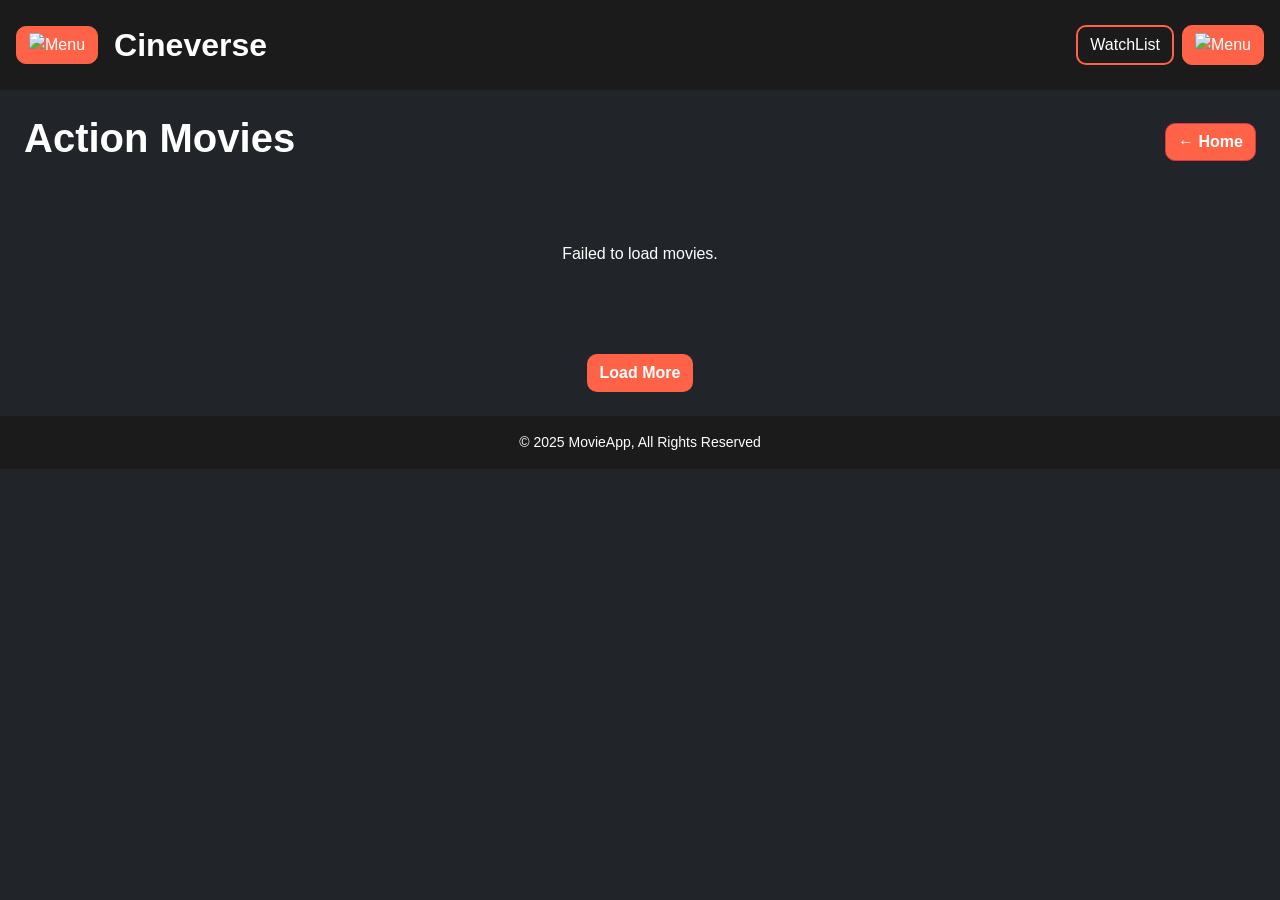
==== action.html @ 66aa13f1 "Add files via upload" ====
<!DOCTYPE html>
<html lang="en">
  
<head>
  <meta charset="UTF-8">
  <title>Action Movies - Cineverse</title>
  <link href="https://cdn.jsdelivr.net/npm/bootstrap@5.3.3/dist/css/bootstrap.min.css" rel="stylesheet">
  <link rel="stylesheet" href="style.css">
</head>

<body class="bg-dark text-white">

  <header class="d-flex justify-content-between align-items-center p-3 flex-wrap position-relative">

    <div class="d-flex align-items-center gap-3">
      <button class="browse-btn btn" id="browseBtn">
        <img src="raw/menu-w.png" alt="Menu" width="24" height="24">
      </button>
      <div class="text-white fs-2 d-none d-lg-block fw-bold">Cineverse</div>
    </div>
  
    <div class="position-absolute top-50 start-50 translate-middle d-lg-none">
      <div class="text-white text-center fw-bold" style="font-size: 2rem;">Cineverse</div>
    </div>
  

    <div class="d-flex gap-2">
      <button class="watchlist-btn btn d-none d-lg-block" id="watchlistbtn">WatchList</button>
      <button class="login-btn btn" id="loginbtn">
        <img src="raw/login-4.png" alt="Menu" width="30" height="30">
      </button>
    </div>
  

    <div class="side-menu" id="sideMenu">
      <ul class="list-unstyled">
        <li>
          <div class="back">
            <button class="menu-btn fs-3"><img src="raw/back.png" alt="Menu" width="35" height="35" onclick="closeSideMenu()"> Back</button>
          </div>
        </li>
        <li>
            <button class="menu-btn btn d-lg-none">WatchList</button>
        </li>
        <li>
          <button class="menu-btn btn bg-danger">Movies</button>
      </li>
      <li>
        <button class="menu-btn btn bg-danger">TV Shows</button>
      </li>
        <li>
          <button class="menu-btn" onclick="toggleSubMenu('genres')">Genres ▾</button>
          <ul class="submenu" id="genres">
            <div class="d-flex flex-column flex-lg-row gap-2 mb-2">
              <button onclick="location.href='action.html'" class="btn text-white btn-outline-danger category-btn" data-category="Action">Action</button>
              <button onclick="location.href='Comedy.html'" class="btn text-white btn-outline-danger category-btn" data-category="Comedy">Comedy</button>
            </div>
            <div class="d-flex flex-column flex-lg-row gap-2 mb-2">
              <button onclick="location.href='Drama.html'" class="btn text-white btn-outline-danger category-btn" data-category="Drama">Drama</button>
              <button onclick="location.href='adventure.html'" class="btn text-white btn-outline-danger category-btn" data-category="Adventure">Adventure</button>
            </div>
            <div class="d-flex flex-column flex-lg-row gap-2 mb-2">
              <button onclick="location.href='Horror.html'" class="btn text-white btn-outline-danger category-btn" data-category="Horror">Horror</button>
              <button onclick="location.href='War.html'" class="btn text-white btn-outline-danger category-btn" data-category="War">War</button>
            </div>
          </ul>
        </li>
        <li>
          <button class="menu-btn" onclick="toggleSubMenu('trending')">Trending ▾</button>
          <ul class="submenu" id="trending">
            <div class="d-flex flex-column flex-lg-row gap-2 mb-2">
              <button class="btn text-white btn-outline-danger category-btn" data-category="Horror">Today</button>
              <button class="btn text-white btn-outline-danger category-btn" data-category="War">This Week</button>
            </div>
          </ul>
        </li>
        <li>
          <button class="menu-btn" onclick="toggleSubMenu('topRated')">Top Rated ▾</button>
          <ul class="submenu" id="topRated">
            <div class="d-flex flex-column flex-lg-row gap-2 mb-2">
              <button class="btn text-white btn-outline-danger category-btn" data-category="Horror">All Time</button>
              <button class="btn text-white btn-outline-danger category-btn" data-category="War">This Year</button>
            </div>
          </ul>
        </li>
      </ul>
    </div>
  </header>
      
      <div class="d-flex justify-content-between align-items-center m-4">
        <h1 class="fs-1 fw-bold">Action Movies</h1>
        <a href="index.html" class="btn btn-danger fw-bold text-white" style="background-color: #ff6347; border-radius: 10px;">
            ← Home</a>
      </div>

    <section class="movie-list container py-5 text-center text-white">
        <div class="action d-flex justify-content-center gap-4 flex-wrap">
        </div>
    </section>

    <div class="text-center my-4">
        <button id="loadMoreBtn" class="btn text-white fw-bold" style="background-color: #ff6347; border-radius: 10px;">Load More</button>
      </div>

    <script src="script.js"></script> 
    <script>
        document.addEventListener("DOMContentLoaded", function () {
        const apiKey = '447bbae2e176863ed6ad30d6b10ecdd9'; // your API key
        const genreId = 28;
        let currentPage = 1;

        const movieContainer = document.querySelector('.action');
        const loadMoreBtn = document.getElementById('loadMoreBtn');

        const fetchMovies = (page) => {
            const apiUrl = `https://api.themoviedb.org/3/discover/movie?api_key=${apiKey}&with_genres=${genreId}&page=${page}`;

            fetch(apiUrl)
            .then(response => response.json())
            .then(data => {
                data.results.forEach(movie => {
                const posterUrl = `https://image.tmdb.org/t/p/w500${movie.poster_path}`;
                const movieCard = document.createElement('div');
                movieCard.classList.add('movie-card');
                movieCard.innerHTML = `
                    <img src="${posterUrl}" alt="${movie.title}" class="movie-img">
                    <h3>${movie.title}</h3>
                `;
                movieContainer.appendChild(movieCard);
                });

                // Hide button if no more pages
                if (data.page >= data.total_pages) {
                loadMoreBtn.style.display = 'none';
                }
            })
            .catch(error => {
                console.error('Error fetching movies:', error);
                movieContainer.innerHTML = '<p>Failed to load movies.</p>';
            });
        };

        fetchMovies(currentPage);

        loadMoreBtn.addEventListener('click', () => {
            currentPage++;
            fetchMovies(currentPage);
        });
        });

        </script>
    
    <footer class="text-center text-white py-3">
        <p class="mb-0">&copy; 2025 MovieApp, All Rights Reserved</p>
      </footer>
</body>
</html>
---- style.css ----
body {
  font-family: Arial, sans-serif;
  background-color: #222;
  color: white;
}


header {
  z-index: 2;
  height: 90px;
  background-color: #1b1b1b;
}

.watchlist-btn,
.login-btn,
.browse-btn,
.category-btn {
  border-radius: 10px;
  cursor: pointer;
  color: white;
}

.watchlist-btn {
  background-color: #1b1b1b;
  border: 2px solid #ff6347;
}

.login-btn,
.browse-btn {
  background-color: #ff6347;
  border: 1px solid #ff6347;
}

.login-btn:hover,
.browse-btn:hover,
.watchlist-btn:hover {
  background-color: #e5533d;
}


.side-menu {
  position: fixed;
  top: 0;
  left: -250px;
  width: 250px;
  height: 100%;
  background-color: #333;
  transition: left 0.5s ease;
  padding-top: 60px;
  z-index: 2;
}

.side-menu.open {
  left: 0;
}

.side-menu ul {
  list-style-type: none;
  padding: 0;
}

.side-menu ul li {
  padding: 15px;
  text-align: center;
}

.menu-btn {
  background: none;
  color: white;
  border: none;
  font-size: 18px;
  cursor: pointer;
  width: 100%;
  text-align: left;
}

.menu-btn.btn.d-lg-none {
  border: 2px solid #dc3545;
  color: white;
}

.menu-btn.btn.d-lg-none:hover{
  background-color: #dc3545;
}

.submenu {
  display: None;
  margin-left: 15px;
  margin-top: 20px;
}


.banner {
  position: relative;
  height: 100vh;
  display:flex;
  align-items: center;
  justify-content: center;
  color: white;
}

.banner::before {
  content: '';
  position: absolute;
  top: 0;
  left: 0;
  width: 100%;
  height: 100%;
  background: linear-gradient(to bottom, rgba(0, 0, 0, 0.2), #222), url('raw/bg-1.jpg') no-repeat center center / cover;
  filter: blur(6px);
  z-index: 0;
}

.banner-content {
  position: absolute;
  z-index: 1;
}

.banner-content h1 {
  font-size: 50px;
  margin-bottom: 20px;
}

.banner-content p {
  font-size: 18px;
  margin-bottom: 30px;
}

.search-bar input {
  padding: 8px;
  border: none;
  border-radius: 5px;
}

.search-bar button {
  padding: 8px 12px;
  background-color: #ff6347;
  border: none;
  border-radius: 5px;
  cursor: pointer;
}


.movie-list h2 {
  font-size: 30px;
  margin-bottom: 40px;
}

.movie-card {
  width: 200px;
  background-color: #292626;
  border-radius: 10px;
  overflow: hidden;
  text-align: center;
  cursor: pointer;
}

.movie-card img {
  width: 100%;
  border-bottom: 5px solid #444;
}

.movie-card h3 {
  padding: 10px;
  font-size: 18px;
}

.movie-card:hover {
  transform: scale(1.05); 
}


footer {
  padding: 20px;
  background-color: #1b1b1b;
  font-size: 14px;
  text-align: center;
}
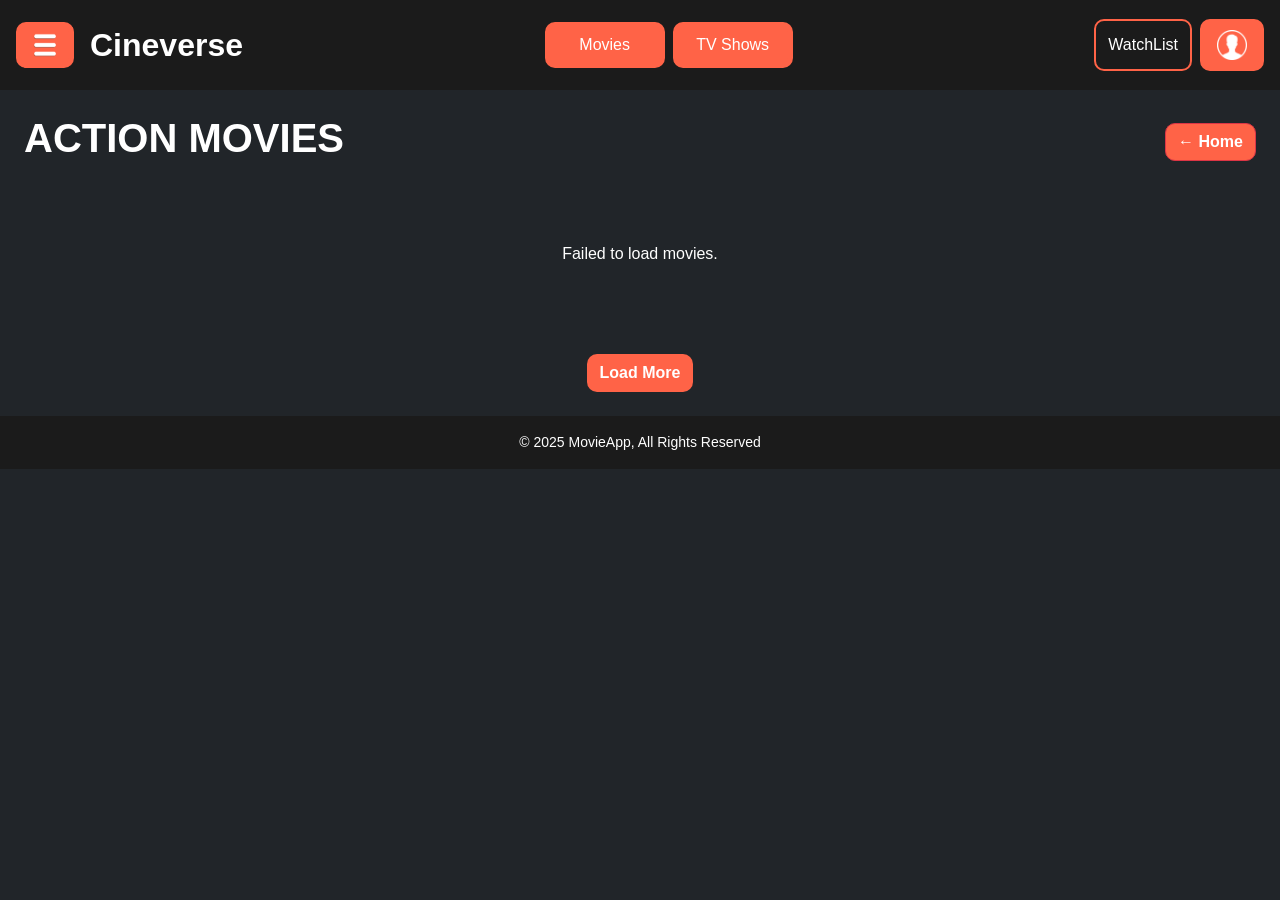
==== commit ac101430: "Update action.html" ====
--- a/action.html
+++ b/action.html
@@ -18,11 +18,16 @@
       </button>
       <div class="text-white fs-2 d-none d-lg-block fw-bold">Cineverse</div>
     </div>
+
+    <div class="d-flex justify-content-center align-items-centre gap-2">
+      <button onclick="location.href='Movies.html'" class="head-btn btn d-none d-lg-block text-white">Movies</button>
+      <button onclick="location.href='tv shows.html'" class="head-btn btn  d-none d-lg-block text-white ">TV Shows</button>
+    </div>
   
     <div class="position-absolute top-50 start-50 translate-middle d-lg-none">
       <div class="text-white text-center fw-bold" style="font-size: 2rem;">Cineverse</div>
     </div>
-  
+
 
     <div class="d-flex gap-2">
       <button class="watchlist-btn btn d-none d-lg-block" id="watchlistbtn">WatchList</button>
@@ -43,10 +48,10 @@
             <button class="menu-btn btn d-lg-none">WatchList</button>
         </li>
         <li>
-          <button class="menu-btn btn bg-danger">Movies</button>
+          <button onclick="location.href='Movies.html'" class="menu-btn btn bg-danger d-lg-none">Movies</button>
       </li>
       <li>
-        <button class="menu-btn btn bg-danger">TV Shows</button>
+        <button onclick="location.href='tv shows.html'" class="menu-btn btn bg-danger d-lg-none">TV Shows</button>
       </li>
         <li>
           <button class="menu-btn" onclick="toggleSubMenu('genres')">Genres ▾</button>
@@ -69,8 +74,8 @@
           <button class="menu-btn" onclick="toggleSubMenu('trending')">Trending ▾</button>
           <ul class="submenu" id="trending">
             <div class="d-flex flex-column flex-lg-row gap-2 mb-2">
-              <button class="btn text-white btn-outline-danger category-btn" data-category="Horror">Today</button>
-              <button class="btn text-white btn-outline-danger category-btn" data-category="War">This Week</button>
+              <button onclick="location.href='Trending today.html'" class="btn text-white btn-outline-danger category-btn" data-category="Horror">Today</button>
+              <button onclick="location.href='This Week.html'" class="btn text-white btn-outline-danger category-btn" data-category="War">This Week</button>
             </div>
           </ul>
         </li>
@@ -78,8 +83,8 @@
           <button class="menu-btn" onclick="toggleSubMenu('topRated')">Top Rated ▾</button>
           <ul class="submenu" id="topRated">
             <div class="d-flex flex-column flex-lg-row gap-2 mb-2">
-              <button class="btn text-white btn-outline-danger category-btn" data-category="Horror">All Time</button>
-              <button class="btn text-white btn-outline-danger category-btn" data-category="War">This Year</button>
+              <button onclick="location.href='All time.html'" class="btn text-white btn-outline-danger category-btn" data-category="Horror">All Time</button>
+              <button onclick="location.href='This Year.html'" class="btn text-white btn-outline-danger category-btn" data-category="War">This Year</button>
             </div>
           </ul>
         </li>
@@ -88,7 +93,7 @@
   </header>
       
       <div class="d-flex justify-content-between align-items-center m-4">
-        <h1 class="fs-1 fw-bold">Action Movies</h1>
+        <h1 class="fs-1 fw-bold">ACTION MOVIES</h1>
         <a href="index.html" class="btn btn-danger fw-bold text-white" style="background-color: #ff6347; border-radius: 10px;">
             ← Home</a>
       </div>
@@ -105,7 +110,7 @@
     <script src="script.js"></script> 
     <script>
         document.addEventListener("DOMContentLoaded", function () {
-        const apiKey = '447bbae2e176863ed6ad30d6b10ecdd9'; // your API key
+        const apiKey = '447bbae2e176863ed6ad30d6b10ecdd9';
         const genreId = 28;
         let currentPage = 1;
 
@@ -129,10 +134,6 @@
                 movieContainer.appendChild(movieCard);
                 });
 
-                // Hide button if no more pages
-                if (data.page >= data.total_pages) {
-                loadMoreBtn.style.display = 'none';
-                }
             })
             .catch(error => {
                 console.error('Error fetching movies:', error);
--- a/style.css
+++ b/style.css
@@ -3,7 +3,6 @@
   background-color: #222;
   color: white;
 }
-
 
 header {
   z-index: 2;
@@ -28,15 +27,23 @@
 .login-btn,
 .browse-btn {
   background-color: #ff6347;
-  border: 1px solid #ff6347;
+  border: 5px solid #ff6347;
 }
 
 .login-btn:hover,
 .browse-btn:hover,
-.watchlist-btn:hover {
-  background-color: #e5533d;
+.watchlist-btn:hover, 
+.head-btn:hover{
+  background-color: #ff3f21;
 }
 
+.head-btn{
+  background-color: #ff6347;
+  border: 5px solid #ff6347;
+  width: 120px;
+  border-radius: 10px;
+  cursor: pointer;
+}
 
 .side-menu {
   position: fixed;
@@ -132,7 +139,7 @@
   border-radius: 5px;
 }
 
-.search-bar button {
+.search-btn {
   padding: 8px 12px;
   background-color: #ff6347;
   border: none;
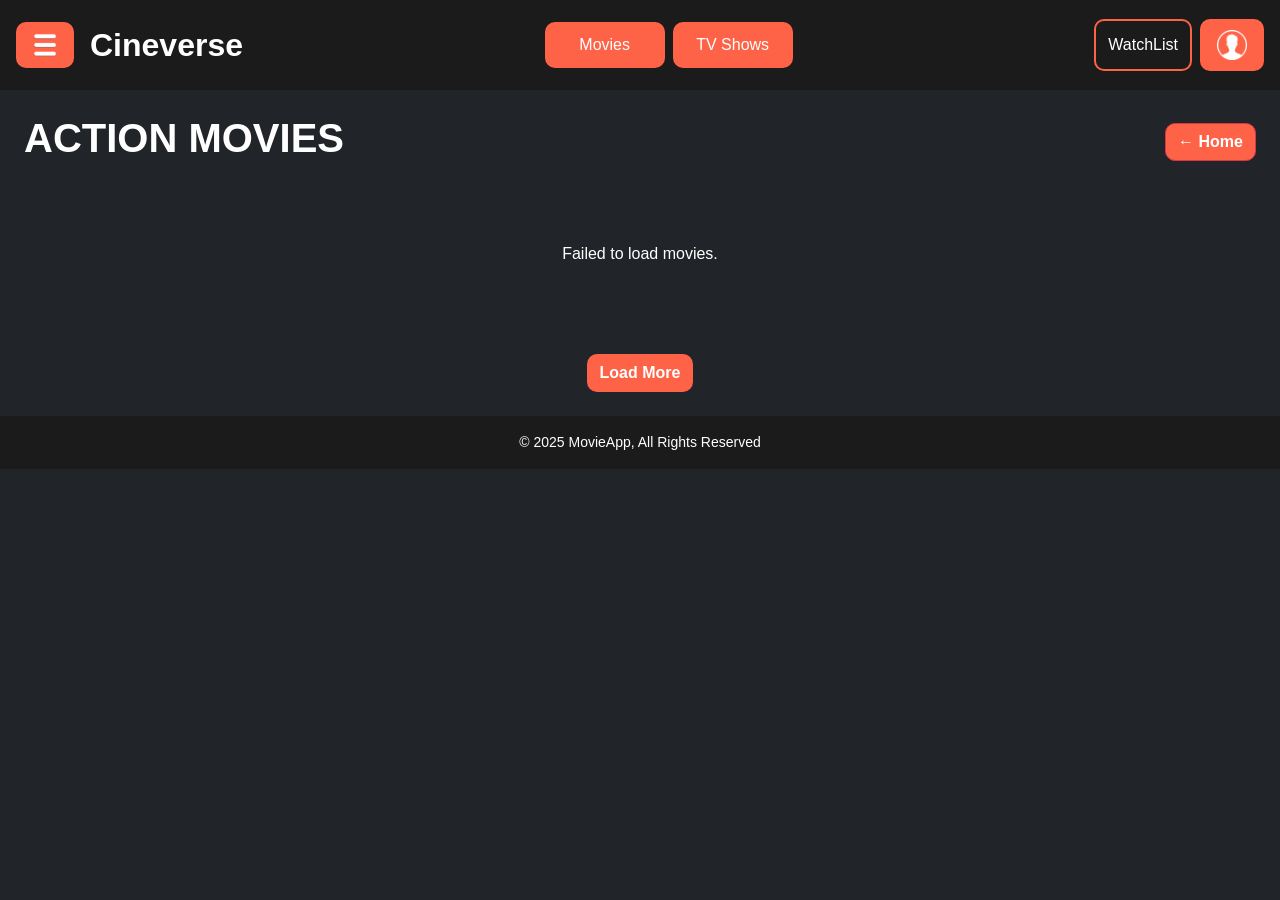
==== commit 35d7b804: "Update action.html" ====
--- a/action.html
+++ b/action.html
@@ -110,7 +110,7 @@
     <script src="script.js"></script> 
     <script>
         document.addEventListener("DOMContentLoaded", function () {
-        const apiKey = '447bbae2e176863ed6ad30d6b10ecdd9';
+        const apiKey = 'key';
         const genreId = 28;
         let currentPage = 1;
 
